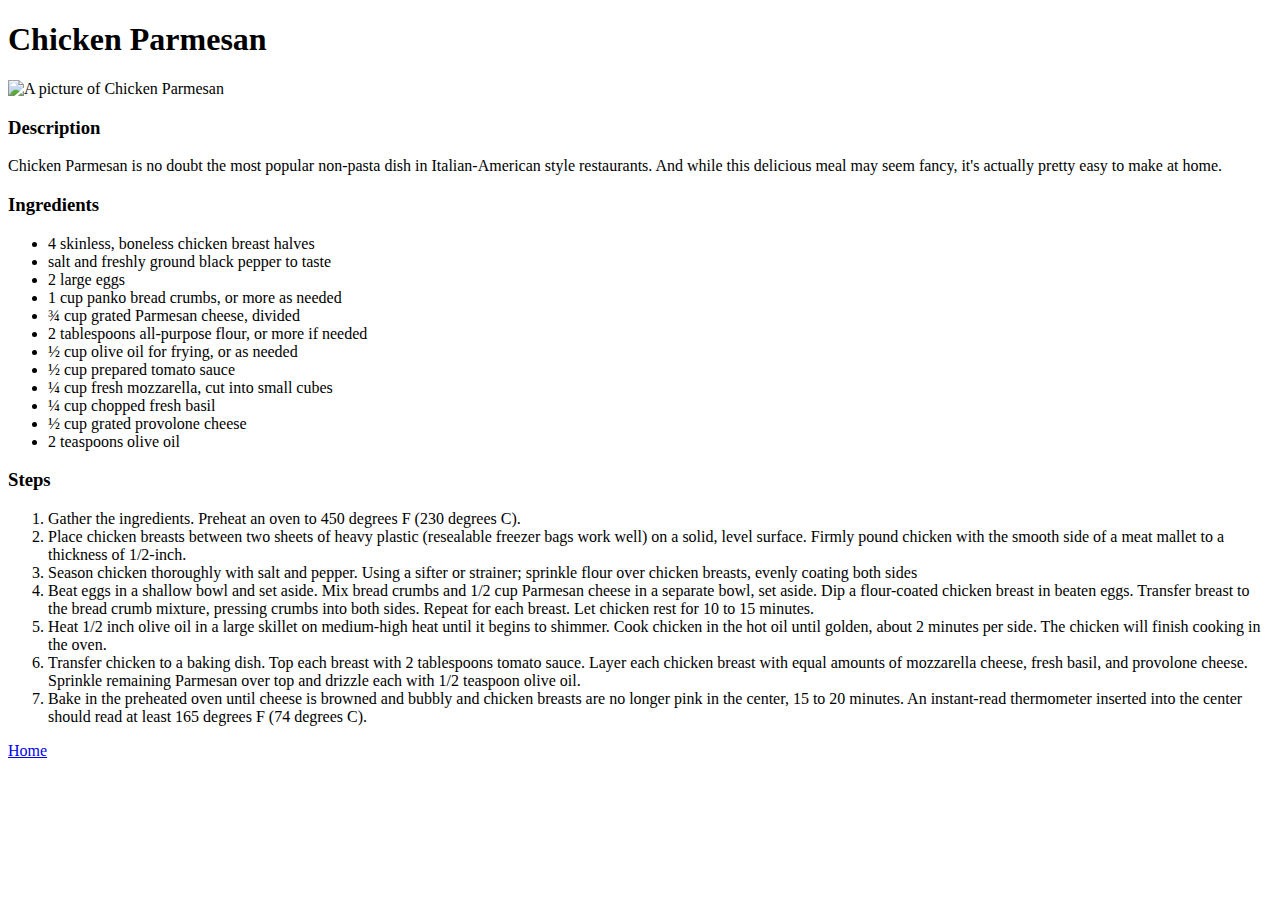
==== recipes/chicken-parmesan.html @ 8db48c6b "Created new pages and linked to home page" ====
<!DOCTYPE html>
<html lang="en">
    <head>
        <meta charset="UTF-8">
        <title>Odin | Chicken Parmesan</title>
    </head>

    <body>
        <h1>Chicken Parmesan</h1>

        <img src="https://www.allrecipes.com/thmb/0NW5WeQpXaotyZHJnK1e1mFWcCk=/750x0/filters:no_upscale():max_bytes(150000):strip_icc():format(webp)/223042-Chicken-Parmesan-mfs_001-7ab952346edc4b2da36f3c0259b78543.jpg" width="500" height="500" alt="A picture of Chicken Parmesan">

        <h3>Description</h3>
        <p>
            Chicken Parmesan is no doubt the most popular non-pasta dish in Italian-American style restaurants. 
            And while this delicious meal may seem fancy, it's actually pretty easy to make at home.
        </p>

        <h3>Ingredients</h3>
        <ul>
            <li>4 skinless, boneless chicken breast halves</li>
            <li>salt and freshly ground black pepper to taste</li>
            <li>2 large eggs</li>
            <li>1 cup panko bread crumbs, or more as needed</li>
            <li>¾ cup grated Parmesan cheese, divided</li>
            <li>2 tablespoons all-purpose flour, or more if needed</li>
            <li>½ cup olive oil for frying, or as needed</li>
            <li>½ cup prepared tomato sauce</li>
            <li>¼ cup fresh mozzarella, cut into small cubes</li>
            <li>¼ cup chopped fresh basil</li>
            <li>½ cup grated provolone cheese</li>
            <li>2 teaspoons olive oil</li>
        </ul>

        <h3>Steps</h3>
        <ol>
            <li>Gather the ingredients. Preheat an oven to 450 degrees F (230 degrees C).</li>
            <li>Place chicken breasts between two sheets of heavy plastic (resealable freezer bags work well) on a solid, level surface. Firmly pound chicken with the smooth side of a meat mallet to a thickness of 1/2-inch.</li>
            <li>Season chicken thoroughly with salt and pepper. Using a sifter or strainer; sprinkle flour over chicken breasts, evenly coating both sides</li>
            <li>Beat eggs in a shallow bowl and set aside. Mix bread crumbs and 1/2 cup Parmesan cheese in a separate bowl, set aside. Dip a flour-coated chicken breast in beaten eggs. Transfer breast to the bread crumb mixture, pressing crumbs into both sides. Repeat for each breast. Let chicken rest for 10 to 15 minutes.</li>
            <li>Heat 1/2 inch olive oil in a large skillet on medium-high heat until it begins to shimmer. Cook chicken in the hot oil until golden, about 2 minutes per side. The chicken will finish cooking in the oven.</li>
            <li>Transfer chicken to a baking dish. Top each breast with 2 tablespoons tomato sauce. Layer each chicken breast with equal amounts of mozzarella cheese, fresh basil, and provolone cheese. Sprinkle remaining Parmesan over top and drizzle each with 1/2 teaspoon olive oil.</li>
            <li>Bake in the preheated oven until cheese is browned and bubbly and chicken breasts are no longer pink in the center, 15 to 20 minutes. An instant-read thermometer inserted into the center should read at least 165 degrees F (74 degrees C).</li>
        </ol>

        <a href="../index.html">Home</a>
    </body>
</html>
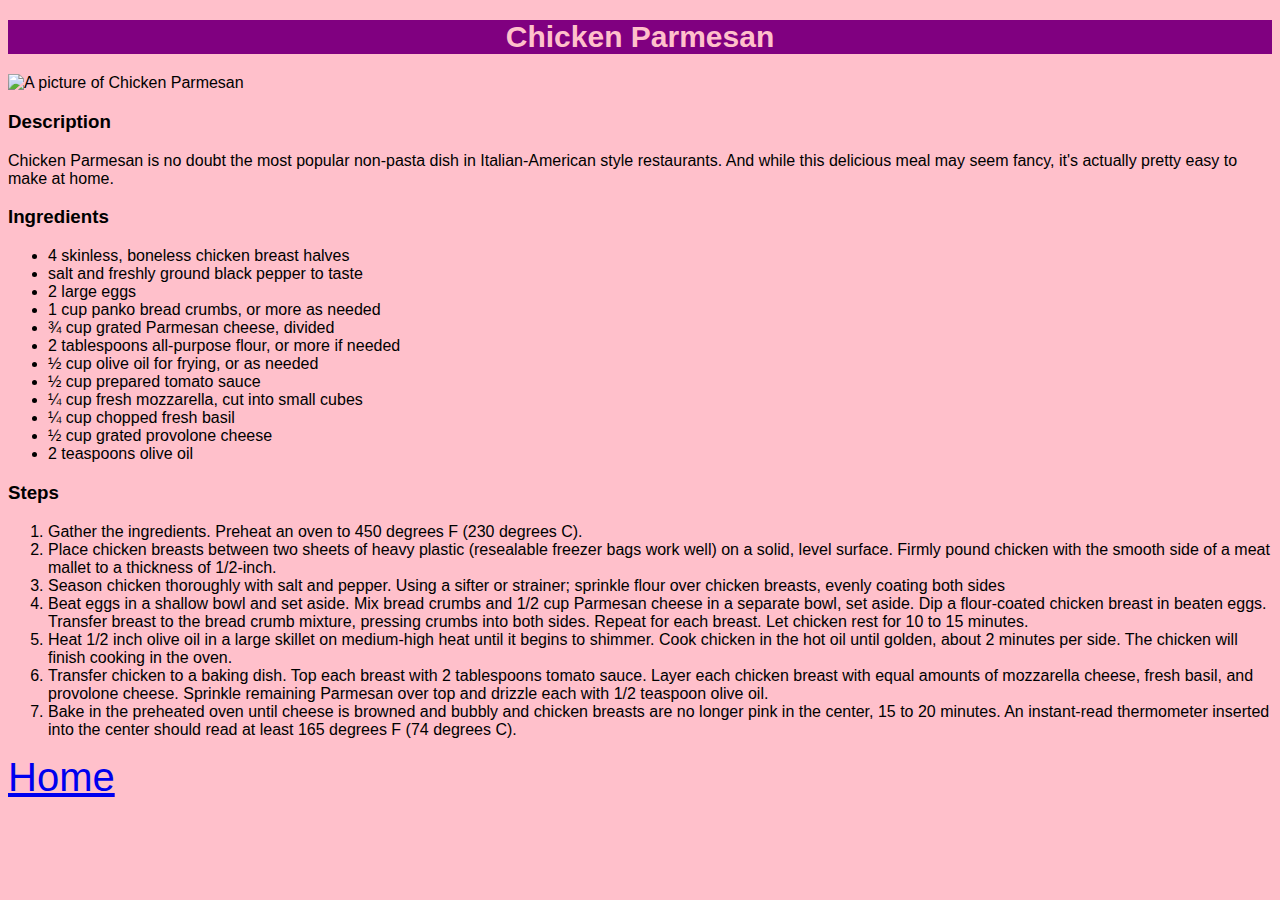
==== commit a532f2e2: "Implemented basic css into the recipe pages" ====
--- a/recipes/chicken-parmesan.html
+++ b/recipes/chicken-parmesan.html
@@ -3,6 +3,7 @@
     <head>
         <meta charset="UTF-8">
         <title>Odin | Chicken Parmesan</title>
+        <link rel="stylesheet" href="styles.css">
     </head>
 
     <body>
--- a/recipes/styles.css
+++ b/recipes/styles.css
@@ -0,0 +1,16 @@
+h1 {
+    font-family: Verdana, Geneva, Tahoma, sans-serif;
+    font-size: 30px;
+    color: pink;
+    background-color: purple;
+    text-align: center;
+}
+
+* {
+    background-color: pink;
+    font-family: Impact, Haettenschweiler, 'Arial Narrow Bold', sans-serif;
+}
+
+a {
+    font-size: 40px;
+}